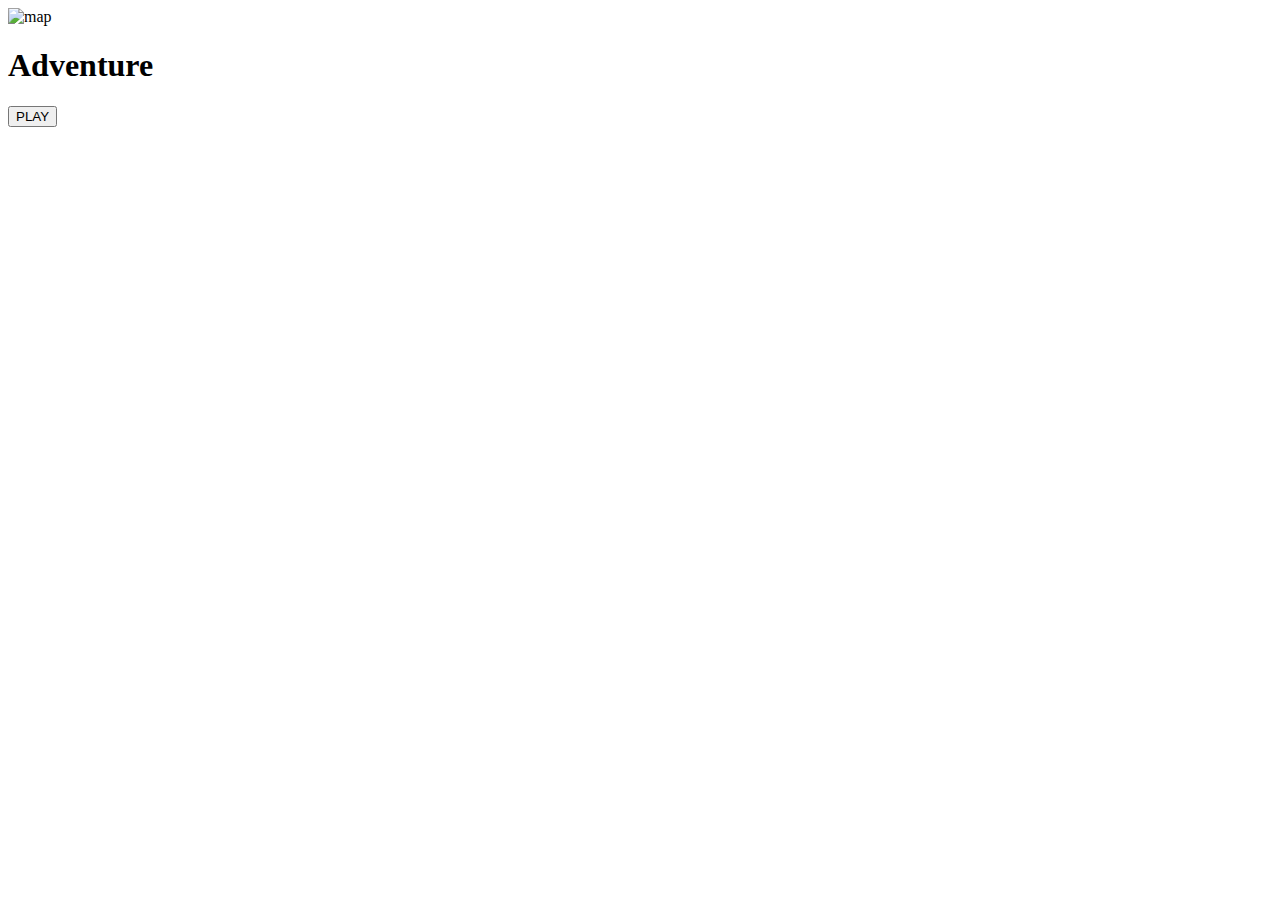
==== Unit1-City-Adventure-Game/index.html @ 5756eb3d "add readMe" ====
<!DOCTYPE html>
<html lang="en">
<head>
  <meta charset="UTF-8">
  <meta http-equiv="X-UA-Compatible" content="IE=edge">
  <meta name="viewport" content="width=device-width, initial-scale=1.0">
  <link rel="stylesheet" href="../css/style.css">
  <script defer src="/js/app.js"></script>
  <title>City Adventure</title>
</head>
<body>
  <div class="title-img">
    <img 
  width="100%"
  height="300px"
  src="../images/map.png"
  alt="map">
  </div>
  <div id="message">
    <h1 class="animate__animate__slideInLeft">Adventure</h1>
  </div>
  <div class="buttons">
      <button id="play-btn">
      PLAY
      </button>
  </div>
</body>
</html>
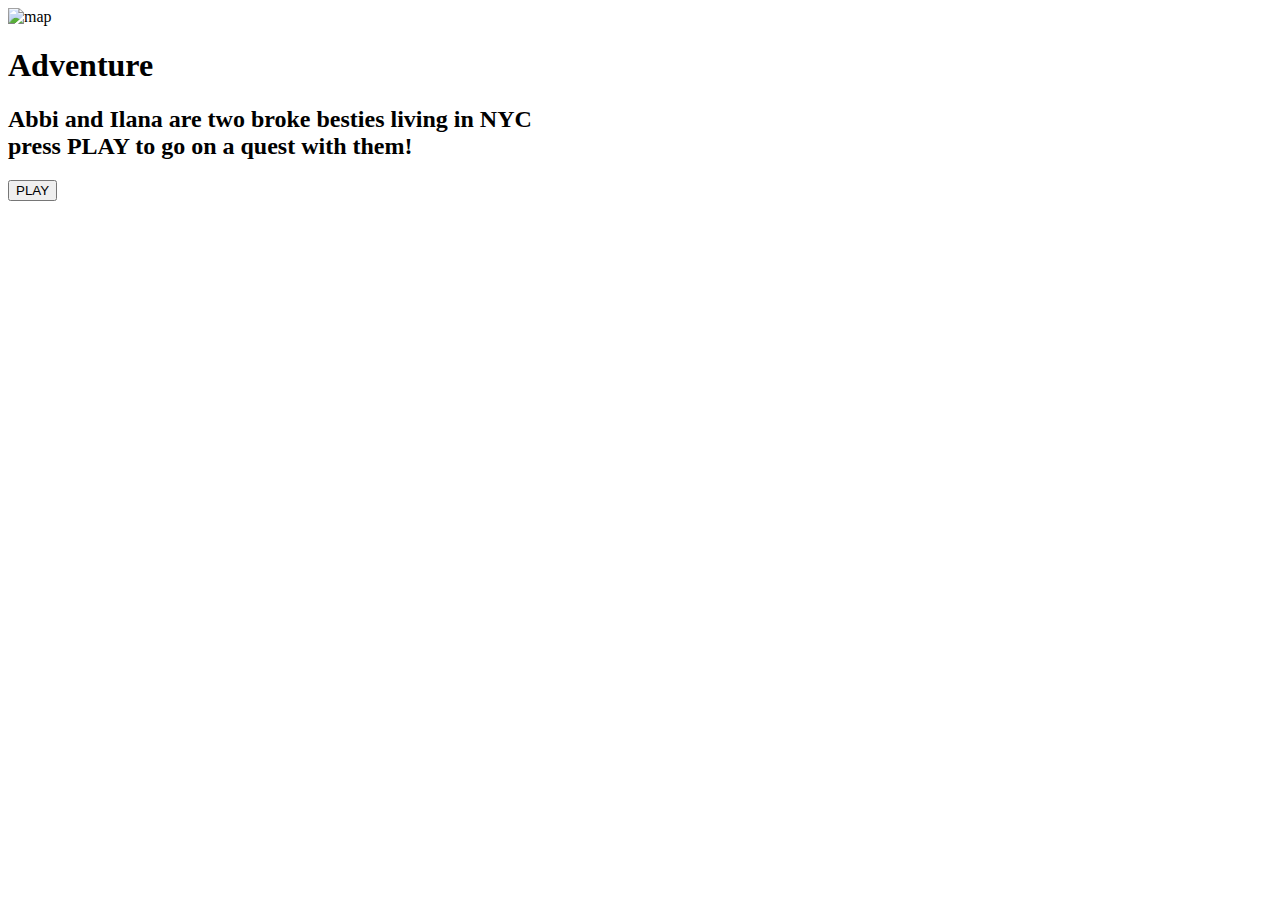
==== commit 2e59af9a: "cached element references" ====
--- a/Unit1-City-Adventure-Game/index.html
+++ b/Unit1-City-Adventure-Game/index.html
@@ -19,6 +19,7 @@
   <div id="message">
     <h1 class="animate__animate__slideInLeft">Adventure</h1>
   </div>
+  <h2>Abbi and Ilana are two broke besties living in NYC <br> press PLAY to go on a quest with them!</h2>
   <div class="buttons">
       <button id="play-btn">
       PLAY
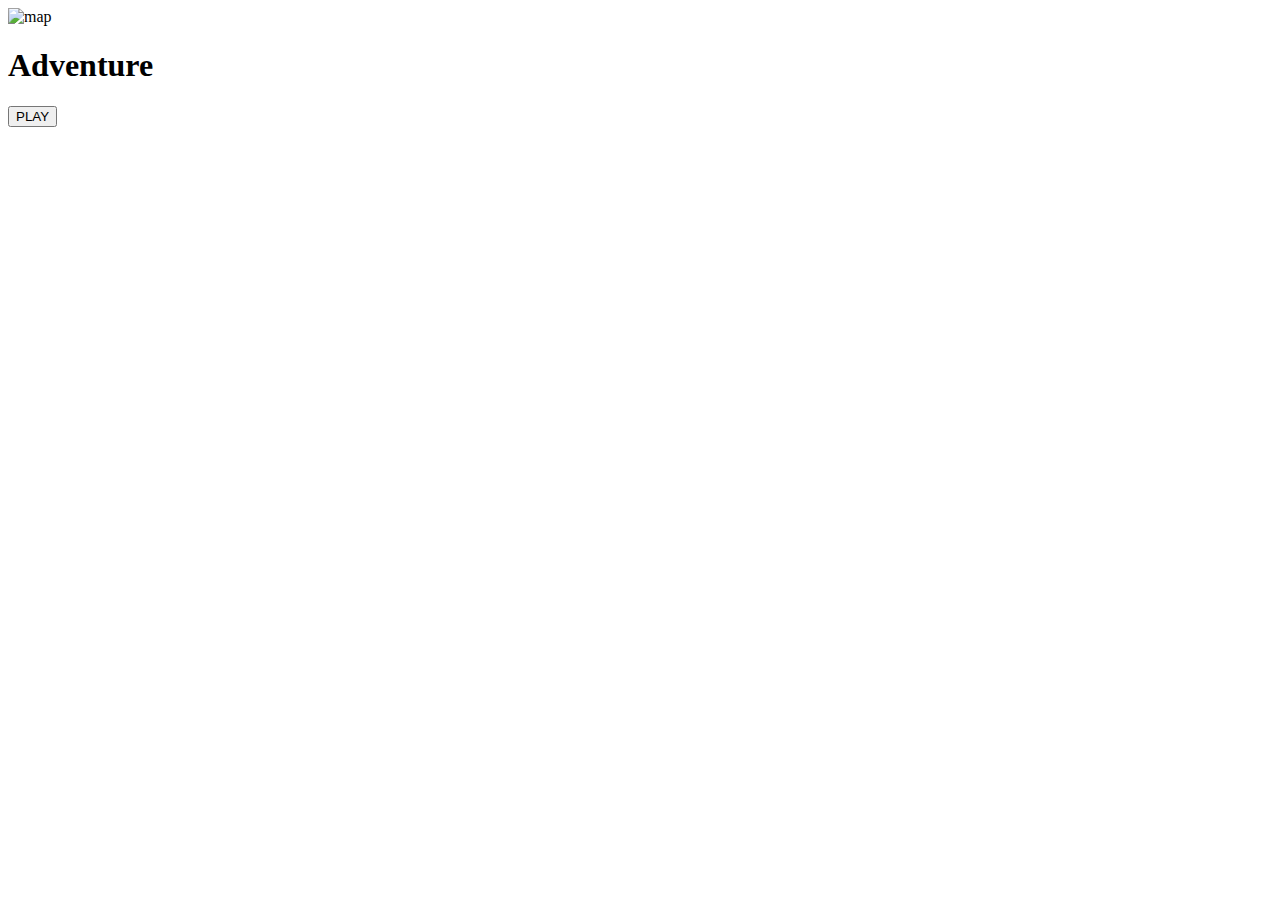
==== commit 7e0e273d: "data file" ====
--- a/Unit1-City-Adventure-Game/index.html
+++ b/Unit1-City-Adventure-Game/index.html
@@ -5,7 +5,7 @@
   <meta http-equiv="X-UA-Compatible" content="IE=edge">
   <meta name="viewport" content="width=device-width, initial-scale=1.0">
   <link rel="stylesheet" href="../css/style.css">
-  <script defer src="/js/app.js"></script>
+  <script defer src="./js/app.js" type="module"></script>
   <title>City Adventure</title>
 </head>
 <body>
@@ -19,11 +19,16 @@
   <div id="message">
     <h1 class="animate__animate__slideInLeft">Adventure</h1>
   </div>
-  <h2>Abbi and Ilana are two broke besties living in NYC <br> press PLAY to go on a quest with them!</h2>
+  <div id="page0" class="conDiv" style="display:none"></div>
   <div class="buttons">
       <button id="play-btn">
       PLAY
       </button>
   </div>
+  <div id="page1" class="conDiv" style="display:none"></div>
+  <div id="page2" class="conDiv" style="display:none"></div>
+  <div id="page3" class="conDiv" style="display:none"></div>
+  <div id="page4" class="conDiv" style="display:none"></div>
+  </div>  
 </body>
 </html>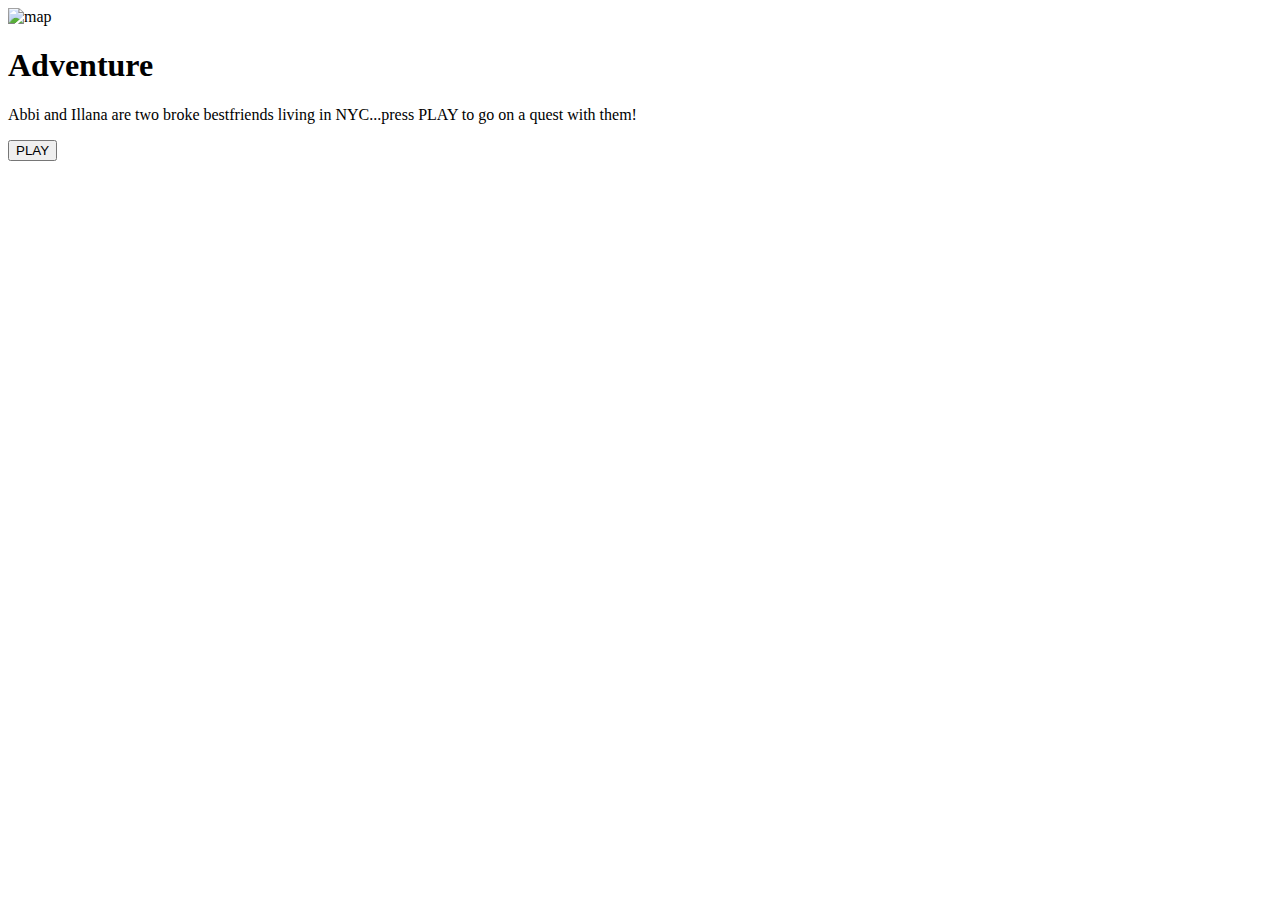
==== commit 6eac8665: "create buttons" ====
--- a/Unit1-City-Adventure-Game/index.html
+++ b/Unit1-City-Adventure-Game/index.html
@@ -16,19 +16,13 @@
   src="../images/map.png"
   alt="map">
   </div>
-  <div id="message">
-    <h1 class="animate__animate__slideInLeft">Adventure</h1>
-  </div>
+  <h1 class="animate__animate__slideInLeft">Adventure</h1>
+  <p id="message">
+    Abbi and Illana are two broke bestfriends living in NYC...press PLAY to go on a quest with them!
+  </p>
   <div id="page0" class="conDiv" style="display:none"></div>
   <div class="buttons">
-      <button id="play-btn">
-      PLAY
-      </button>
   </div>
-  <div id="page1" class="conDiv" style="display:none"></div>
-  <div id="page2" class="conDiv" style="display:none"></div>
-  <div id="page3" class="conDiv" style="display:none"></div>
-  <div id="page4" class="conDiv" style="display:none"></div>
-  </div>  
+  <button id="play-btn">PLAY</button> 
 </body>
 </html>